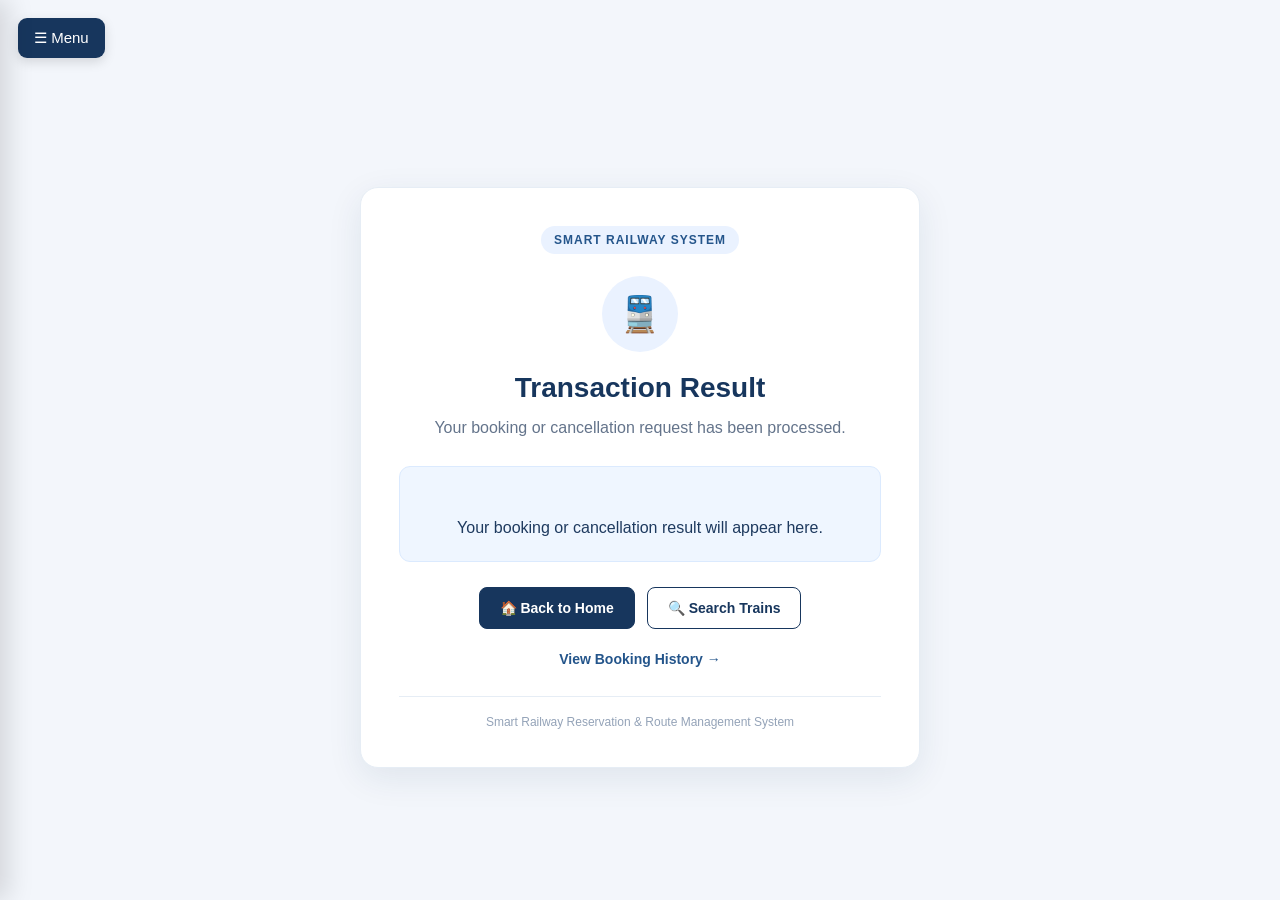
==== src/main/resources/templates/booking-result.html @ e523ed61 "Initial commit - Smart Railway System" ====
<!DOCTYPE html>
<html lang="en" xmlns:th="http://www.thymeleaf.org">
<head>
    <meta charset="UTF-8">
    <meta name="viewport" content="width=device-width, initial-scale=1.0">
    <title>Booking Result | Smart Railway</title>

    <style>
        * {
            box-sizing: border-box;
        }

        body {
            margin: 0;
            min-height: 100vh;
            font-family: "Segoe UI", Arial, sans-serif;
            background: #f3f6fb;
            color: #1e293b;
        }

        body.menu-open {
            overflow: hidden;
        }

        .menu-button {
            position: fixed;
            top: 18px;
            left: 18px;
            z-index: 1001;
            padding: 11px 16px;
            border: none;
            border-radius: 9px;
            background: #17365d;
            color: white;
            font-size: 15px;
            cursor: pointer;
            box-shadow: 0 4px 12px #0002;
        }

        .menu-button:hover {
            background: #24558b;
        }

        .menu-overlay {
            position: fixed;
            inset: 0;
            z-index: 1002;
            background: rgba(15, 23, 42, 0.5);
            opacity: 0;
            visibility: hidden;
            transition: opacity 0.3s, visibility 0.3s;
        }

        .menu-overlay.open {
            opacity: 1;
            visibility: visible;
        }

        .side-menu {
            position: fixed;
            top: 0;
            left: 0;
            z-index: 1003;
            width: 285px;
            max-width: 85vw;
            height: 100vh;
            padding: 22px 16px;
            background: linear-gradient(160deg, #17365d, #104a78);
            color: white;
            transform: translateX(-100%);
            transition: transform 0.3s ease;
            box-shadow: 8px 0 25px #0002;
        }

        .side-menu.open {
            transform: translateX(0);
        }

        .menu-header {
            display: flex;
            align-items: center;
            justify-content: space-between;
            padding-bottom: 24px;
            border-bottom: 1px solid #ffffff30;
        }

        .menu-brand {
            font-size: 19px;
            font-weight: 700;
        }

        .close-button {
            border: none;
            background: transparent;
            color: white;
            font-size: 30px;
            cursor: pointer;
        }

        .menu-caption {
            margin: 24px 10px 12px;
            color: #cbd5e1;
            font-size: 12px;
            text-transform: uppercase;
            letter-spacing: 1.5px;
        }

        .menu-links a {
            display: block;
            margin: 5px 0;
            padding: 13px 12px;
            border-radius: 8px;
            color: white;
            text-decoration: none;
            transition: background 0.2s;
        }

        .menu-links a:hover {
            background: #ffffff20;
        }

        .menu-icon {
            display: inline-block;
            width: 32px;
        }

        .page {
            min-height: 100vh;
            display: flex;
            align-items: center;
            justify-content: center;
            padding: 90px 20px 35px;
        }

        .result-card {
            width: 100%;
            max-width: 560px;
            padding: 38px;
            text-align: center;
            background: white;
            border: 1px solid #e6edf5;
            border-radius: 18px;
            box-shadow: 0 10px 35px rgba(23, 54, 93, 0.09);
            animation: appear 0.4s ease;
        }

        .top-label {
            display: inline-block;
            margin-bottom: 22px;
            padding: 7px 13px;
            border-radius: 20px;
            background: #eaf2ff;
            color: #24558b;
            font-size: 12px;
            font-weight: 700;
            letter-spacing: 1px;
            text-transform: uppercase;
        }

        .result-icon {
            width: 76px;
            height: 76px;
            display: flex;
            align-items: center;
            justify-content: center;
            margin: 0 auto 20px;
            border-radius: 50%;
            background: #eaf2ff;
            font-size: 35px;
        }

        h1 {
            margin: 0 0 10px;
            color: #17365d;
            font-size: 28px;
        }

        .subtitle {
            margin: 0 0 25px;
            color: #64748b;
            line-height: 1.7;
        }

        .message {
            padding: 18px;
            margin: 20px 0 25px;
            border: 1px solid #dbeafe;
            border-radius: 11px;
            background: #eff6ff;
            color: #1e3a5f;
            line-height: 1.8;
            overflow-wrap: anywhere;
            white-space: pre-line;
        }

        .button-group {
            display: flex;
            justify-content: center;
            flex-wrap: wrap;
            gap: 12px;
        }

        .action-button {
            display: inline-block;
            padding: 12px 20px;
            border: 1px solid #17365d;
            border-radius: 8px;
            background: #17365d;
            color: white;
            font-size: 14px;
            font-weight: 600;
            text-decoration: none;
            transition: background 0.2s, transform 0.2s;
        }

        .action-button:hover {
            background: #24558b;
            border-color: #24558b;
            transform: translateY(-1px);
        }

        .secondary-button {
            background: white;
            color: #17365d;
        }

        .secondary-button:hover {
            color: white;
        }

        .history-link {
            display: inline-block;
            margin-top: 22px;
            color: #24558b;
            font-size: 14px;
            font-weight: 600;
            text-decoration: none;
        }

        .history-link:hover {
            text-decoration: underline;
        }

        .footer {
            margin-top: 28px;
            padding-top: 18px;
            border-top: 1px solid #e6edf5;
            color: #94a3b8;
            font-size: 12px;
        }

        button:focus-visible,
        a:focus-visible {
            outline: 3px solid #60a5fa;
            outline-offset: 3px;
        }

        @keyframes appear {
            from {
                opacity: 0;
                transform: translateY(10px);
            }
            to {
                opacity: 1;
                transform: translateY(0);
            }
        }

        @media (max-width: 480px) {
            .result-card {
                padding: 28px 18px;
            }

            h1 {
                font-size: 24px;
            }

            .button-group {
                flex-direction: column;
            }

            .action-button {
                width: 100%;
            }
        }

        @media (prefers-reduced-motion: reduce) {
            *,
            *::before,
            *::after {
                animation-duration: 0.01ms !important;
                transition-duration: 0.01ms !important;
            }
        }
    </style>
</head>

<body>

    <button type="button"
            class="menu-button"
            id="menuButton"
            aria-controls="sideMenu"
            aria-expanded="false">
        ☰ Menu
    </button>

    <div class="menu-overlay" id="menuOverlay"></div>

    <aside class="side-menu"
           id="sideMenu"
           aria-label="Main navigation"
           aria-hidden="true"
           inert>

        <div class="menu-header">
            <div class="menu-brand">🚆 Smart Railway</div>

            <button type="button"
                    class="close-button"
                    id="closeMenu"
                    aria-label="Close menu">
                &times;
            </button>
        </div>

        <p class="menu-caption">Navigation</p>

        <nav class="menu-links">
            <a th:href="@{/}">
                <span class="menu-icon">⌂</span> Home
            </a>

            <a th:href="@{/}">
                <span class="menu-icon">🚆</span> Train Search
            </a>

            <a th:href="@{/booking-history}">
                <span class="menu-icon">🎟️</span> Booking History
            </a>

            <a th:href="@{/routes}">
                <span class="menu-icon">🗺️</span> Route Finder
            </a>
        </nav>
    </aside>

    <main class="page">
        <section class="result-card">

            <div class="top-label">Smart Railway System</div>

            <div class="result-icon" aria-hidden="true">
                🚆
            </div>

            <h1>Transaction Result</h1>

            <p class="subtitle">
                Your booking or cancellation request has been processed.
            </p>

            <div class="message"
                 role="status"
                 th:text="${message}">
                Your booking or cancellation result will appear here.
            </div>

            <div class="button-group">
                <a th:href="@{/}" class="action-button">
                    🏠 Back to Home
                </a>

                <a th:href="@{/}" class="action-button secondary-button">
                    🔍 Search Trains
                </a>
            </div>

            <a th:href="@{/booking-history}" class="history-link">
                View Booking History →
            </a>

            <div class="footer">
                Smart Railway Reservation &amp; Route Management System
            </div>

        </section>
    </main>

    <script>
        const menuButton = document.getElementById("menuButton");
        const sideMenu = document.getElementById("sideMenu");
        const menuOverlay = document.getElementById("menuOverlay");
        const closeMenuButton = document.getElementById("closeMenu");

        function openMenu() {
            sideMenu.classList.add("open");
            menuOverlay.classList.add("open");

            sideMenu.removeAttribute("inert");
            sideMenu.setAttribute("aria-hidden", "false");

            document.body.classList.add("menu-open");
            menuButton.setAttribute("aria-expanded", "true");

            closeMenuButton.focus();
        }

        function closeSideMenu() {
            sideMenu.classList.remove("open");
            menuOverlay.classList.remove("open");

            sideMenu.setAttribute("inert", "");
            sideMenu.setAttribute("aria-hidden", "true");

            document.body.classList.remove("menu-open");
            menuButton.setAttribute("aria-expanded", "false");

            menuButton.focus();
        }

        menuButton.addEventListener("click", openMenu);
        closeMenuButton.addEventListener("click", closeSideMenu);
        menuOverlay.addEventListener("click", closeSideMenu);

        document.addEventListener("keydown", function (event) {
            if (
                event.key === "Escape" &&
                sideMenu.classList.contains("open")
            ) {
                closeSideMenu();
            }
        });
    </script>

</body>
</html>
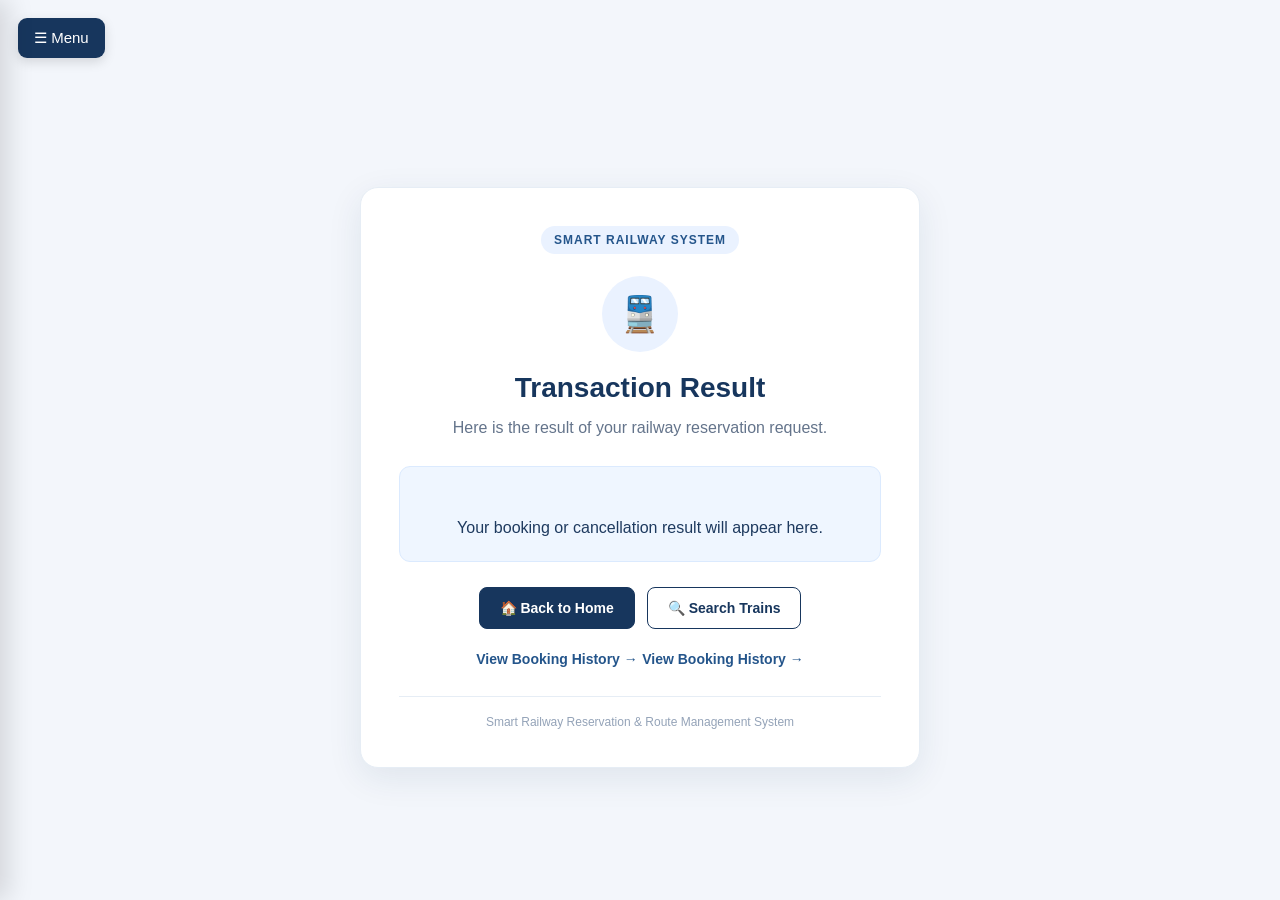
==== commit 7ab83628: "Update railway reservation system features" ====
--- a/src/main/resources/templates/booking-result.html
+++ b/src/main/resources/templates/booking-result.html
@@ -1,8 +1,10 @@
 <!DOCTYPE html>
 <html lang="en" xmlns:th="http://www.thymeleaf.org">
+
 <head>
     <meta charset="UTF-8">
     <meta name="viewport" content="width=device-width, initial-scale=1.0">
+
     <title>Booking Result | Smart Railway</title>
 
     <style>
@@ -22,6 +24,7 @@
             overflow: hidden;
         }
 
+        /* Menu Button */
         .menu-button {
             position: fixed;
             top: 18px;
@@ -41,6 +44,7 @@
             background: #24558b;
         }
 
+        /* Menu Overlay */
         .menu-overlay {
             position: fixed;
             inset: 0;
@@ -56,6 +60,7 @@
             visibility: visible;
         }
 
+        /* Sidebar */
         .side-menu {
             position: fixed;
             top: 0;
@@ -64,7 +69,9 @@
             width: 285px;
             max-width: 85vw;
             height: 100vh;
+            height: 100dvh;
             padding: 22px 16px;
+            overflow-y: auto;
             background: linear-gradient(160deg, #17365d, #104a78);
             color: white;
             transform: translateX(-100%);
@@ -90,11 +97,18 @@
         }
 
         .close-button {
+            width: 40px;
+            height: 40px;
             border: none;
+            border-radius: 7px;
             background: transparent;
             color: white;
             font-size: 30px;
             cursor: pointer;
+        }
+
+        .close-button:hover {
+            background: #ffffff20;
         }
 
         .menu-caption {
@@ -105,9 +119,15 @@
             letter-spacing: 1.5px;
         }
 
+        .menu-links {
+            display: flex;
+            flex-direction: column;
+            gap: 5px;
+        }
+
         .menu-links a {
             display: block;
-            margin: 5px 0;
+            margin: 0;
             padding: 13px 12px;
             border-radius: 8px;
             color: white;
@@ -124,6 +144,7 @@
             width: 32px;
         }
 
+        /* Main Page */
         .page {
             min-height: 100vh;
             display: flex;
@@ -132,6 +153,7 @@
             padding: 90px 20px 35px;
         }
 
+        /* Result Card */
         .result-card {
             width: 100%;
             max-width: 560px;
@@ -181,6 +203,7 @@
             line-height: 1.7;
         }
 
+        /* Transaction Message */
         .message {
             padding: 18px;
             margin: 20px 0 25px;
@@ -193,6 +216,7 @@
             white-space: pre-line;
         }
 
+        /* Action Buttons */
         .button-group {
             display: flex;
             justify-content: center;
@@ -228,6 +252,7 @@
             color: white;
         }
 
+        /* Booking History Link */
         .history-link {
             display: inline-block;
             margin-top: 22px;
@@ -241,6 +266,7 @@
             text-decoration: underline;
         }
 
+        /* Footer */
         .footer {
             margin-top: 28px;
             padding-top: 18px;
@@ -249,23 +275,27 @@
             font-size: 12px;
         }
 
+        /* Keyboard Accessibility */
         button:focus-visible,
         a:focus-visible {
             outline: 3px solid #60a5fa;
             outline-offset: 3px;
         }
 
+        /* Animation */
         @keyframes appear {
             from {
                 opacity: 0;
                 transform: translateY(10px);
             }
+
             to {
                 opacity: 1;
                 transform: translateY(0);
             }
         }
 
+        /* Mobile Responsive */
         @media (max-width: 480px) {
             .result-card {
                 padding: 28px 18px;
@@ -284,6 +314,7 @@
             }
         }
 
+        /* Reduced Motion Accessibility */
         @media (prefers-reduced-motion: reduce) {
             *,
             *::before,
@@ -297,16 +328,20 @@
 
 <body>
 
+    <!-- Menu Button -->
     <button type="button"
             class="menu-button"
             id="menuButton"
+            aria-label="Open navigation menu"
             aria-controls="sideMenu"
             aria-expanded="false">
         ☰ Menu
     </button>
 
+    <!-- Menu Overlay -->
     <div class="menu-overlay" id="menuOverlay"></div>
 
+    <!-- Sidebar Navigation -->
     <aside class="side-menu"
            id="sideMenu"
            aria-label="Main navigation"
@@ -314,7 +349,10 @@
            inert>
 
         <div class="menu-header">
-            <div class="menu-brand">🚆 Smart Railway</div>
+
+            <div class="menu-brand">
+                🚆 Smart Railway
+            </div>
 
             <button type="button"
                     class="close-button"
@@ -322,11 +360,13 @@
                     aria-label="Close menu">
                 &times;
             </button>
+
         </div>
 
         <p class="menu-caption">Navigation</p>
 
         <nav class="menu-links">
+
             <a th:href="@{/}">
                 <span class="menu-icon">⌂</span> Home
             </a>
@@ -342,13 +382,19 @@
             <a th:href="@{/routes}">
                 <span class="menu-icon">🗺️</span> Route Finder
             </a>
+
         </nav>
+
     </aside>
 
+    <!-- Main Content -->
     <main class="page">
+
         <section class="result-card">
 
-            <div class="top-label">Smart Railway System</div>
+            <div class="top-label">
+                Smart Railway System
+            </div>
 
             <div class="result-icon" aria-hidden="true">
                 🚆
@@ -357,16 +403,20 @@
             <h1>Transaction Result</h1>
 
             <p class="subtitle">
-                Your booking or cancellation request has been processed.
+                Here is the result of your railway reservation request.
             </p>
 
+            <!-- Booking / Cancellation Result -->
             <div class="message"
                  role="status"
+                 aria-live="polite"
                  th:text="${message}">
                 Your booking or cancellation result will appear here.
             </div>
 
+            <!-- Action Buttons -->
             <div class="button-group">
+
                 <a th:href="@{/}" class="action-button">
                     🏠 Back to Home
                 </a>
@@ -374,26 +424,42 @@
                 <a th:href="@{/}" class="action-button secondary-button">
                     🔍 Search Trains
                 </a>
+
             </div>
 
-            <a th:href="@{/booking-history}" class="history-link">
+            <!-- Booking History Link -->
+            <a th:if="${username != null}"
+               th:href="@{/booking-history(username=${username})}"
+               class="history-link">
                 View Booking History →
             </a>
 
+            <!-- Fallback when username is unavailable -->
+            <a th:unless="${username != null}"
+               th:href="@{/booking-history}"
+               class="history-link">
+                View Booking History →
+            </a>
+
+            <!-- Footer -->
             <div class="footer">
                 Smart Railway Reservation &amp; Route Management System
             </div>
 
         </section>
+
     </main>
 
+    <!-- Sidebar JavaScript -->
     <script>
+
         const menuButton = document.getElementById("menuButton");
         const sideMenu = document.getElementById("sideMenu");
         const menuOverlay = document.getElementById("menuOverlay");
         const closeMenuButton = document.getElementById("closeMenu");
 
         function openMenu() {
+
             sideMenu.classList.add("open");
             menuOverlay.classList.add("open");
 
@@ -401,12 +467,14 @@
             sideMenu.setAttribute("aria-hidden", "false");
 
             document.body.classList.add("menu-open");
+
             menuButton.setAttribute("aria-expanded", "true");
 
             closeMenuButton.focus();
         }
 
         function closeSideMenu() {
+
             sideMenu.classList.remove("open");
             menuOverlay.classList.remove("open");
 
@@ -414,23 +482,29 @@
             sideMenu.setAttribute("aria-hidden", "true");
 
             document.body.classList.remove("menu-open");
+
             menuButton.setAttribute("aria-expanded", "false");
 
             menuButton.focus();
         }
 
         menuButton.addEventListener("click", openMenu);
+
         closeMenuButton.addEventListener("click", closeSideMenu);
+
         menuOverlay.addEventListener("click", closeSideMenu);
 
         document.addEventListener("keydown", function (event) {
+
             if (
                 event.key === "Escape" &&
                 sideMenu.classList.contains("open")
             ) {
                 closeSideMenu();
             }
+
         });
+
     </script>
 
 </body>
